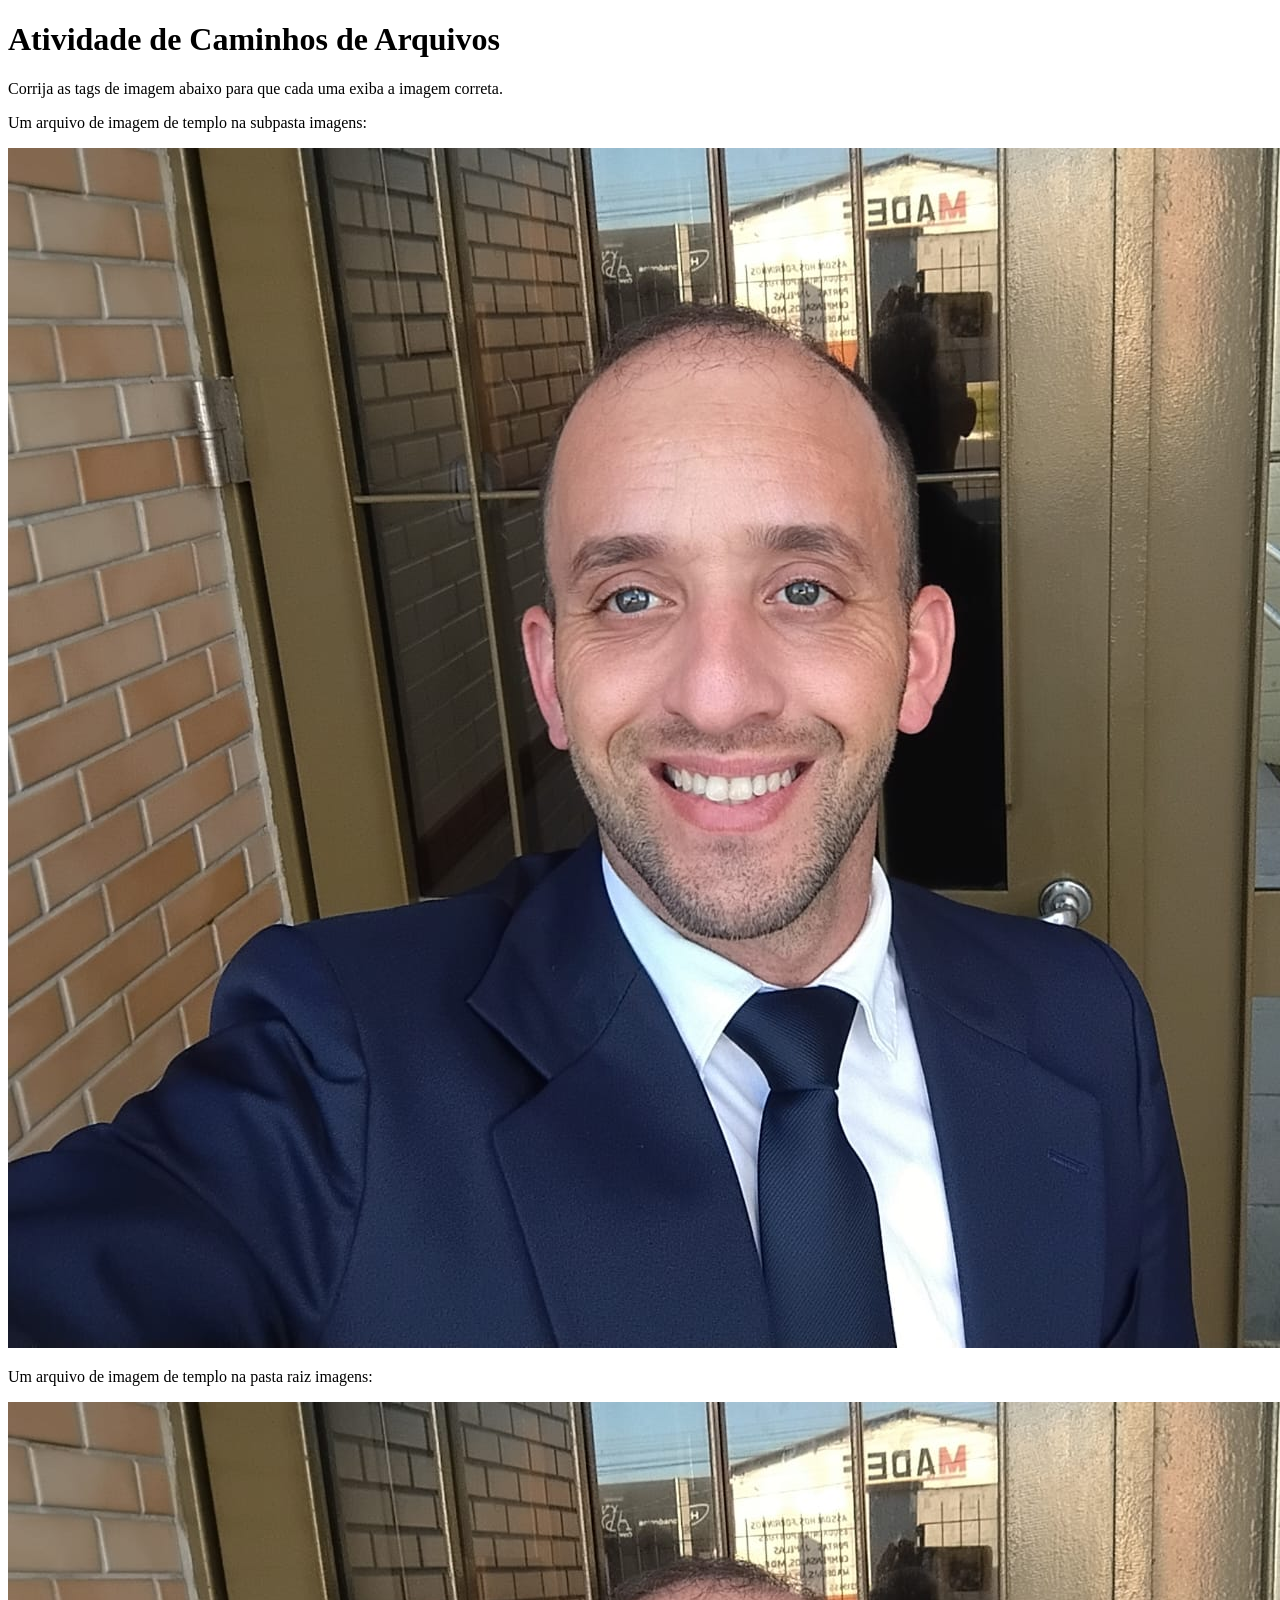
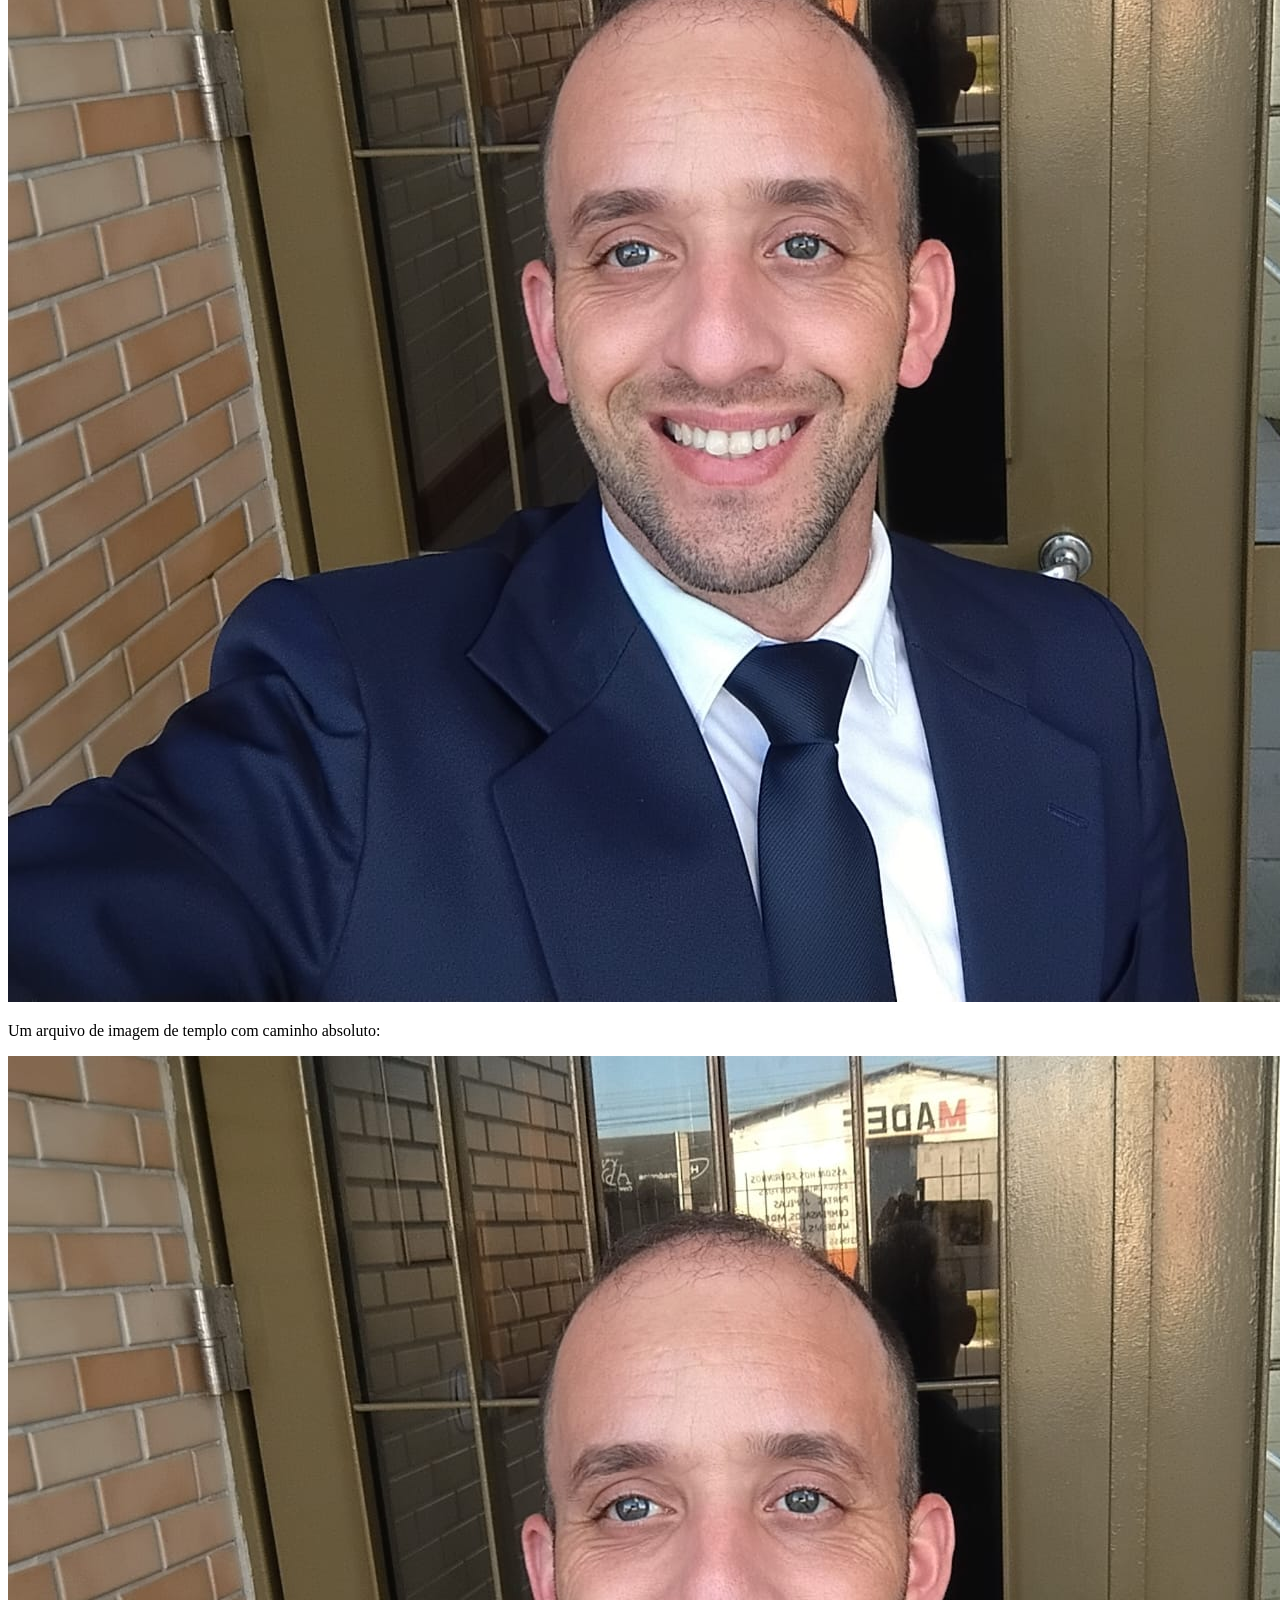
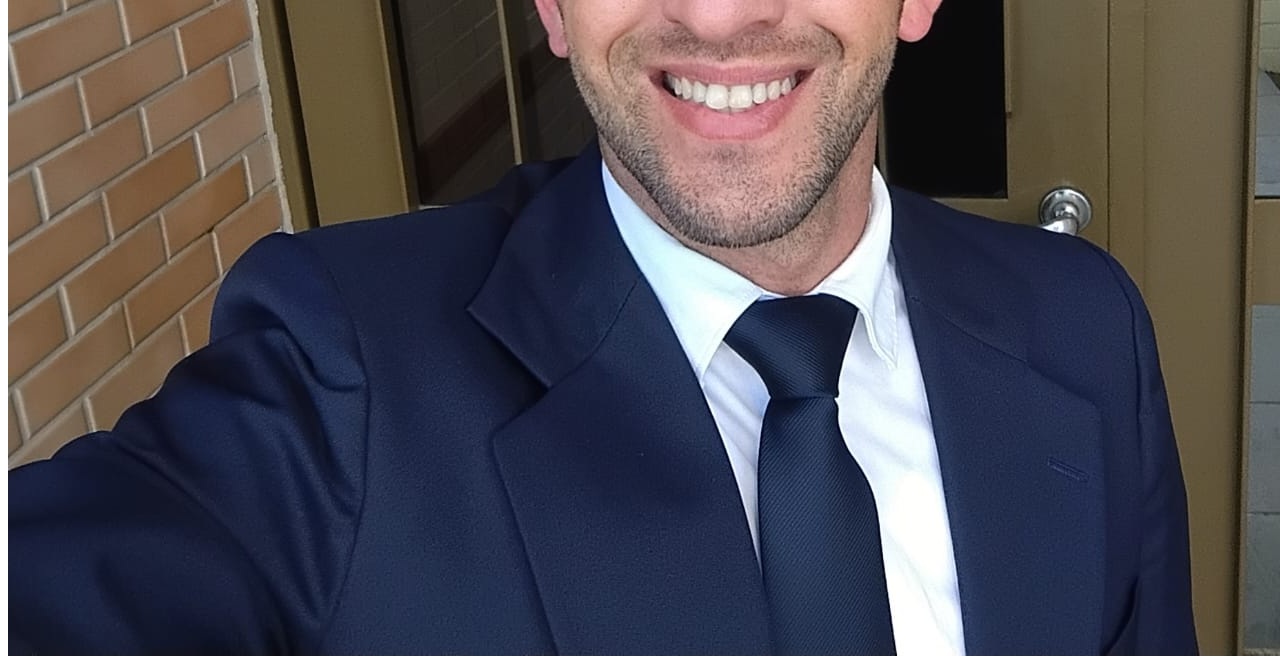
==== semana01/caminhos-arquivos.html @ 36e30aa5 "commit 2" ====
<!DOCTYPE html>
<html lang="pt-br">

<head>
    <meta charset="UTF-8">
    <meta name="viewport" content="width=device-width, initial-scale=1.0">
    <title>Atividade de Caminhos de Arquivos</title>
</head>

<body>
    <h1>Atividade de Caminhos de Arquivos</h1>
    <p>Corrija as tags de imagem abaixo para que cada uma exiba a imagem correta.</p>

    <p>Um arquivo de imagem de templo na subpasta imagens:</p>
    <img src="imagem-gilberto.jpeg" alt="O Templo de Aba Nigéria">

    <p>Um arquivo de imagem de templo na pasta raiz imagens:</p>
    <img src="imagem-gilberto.jpeg" alt="O Templo de Lago Salgado">

    <p>Um arquivo de imagem de templo com caminho absoluto:</p>
    <img src="imagem-gilberto.jpeg" alt="O Templo de Anchorage Alaska">

</body>

</html>
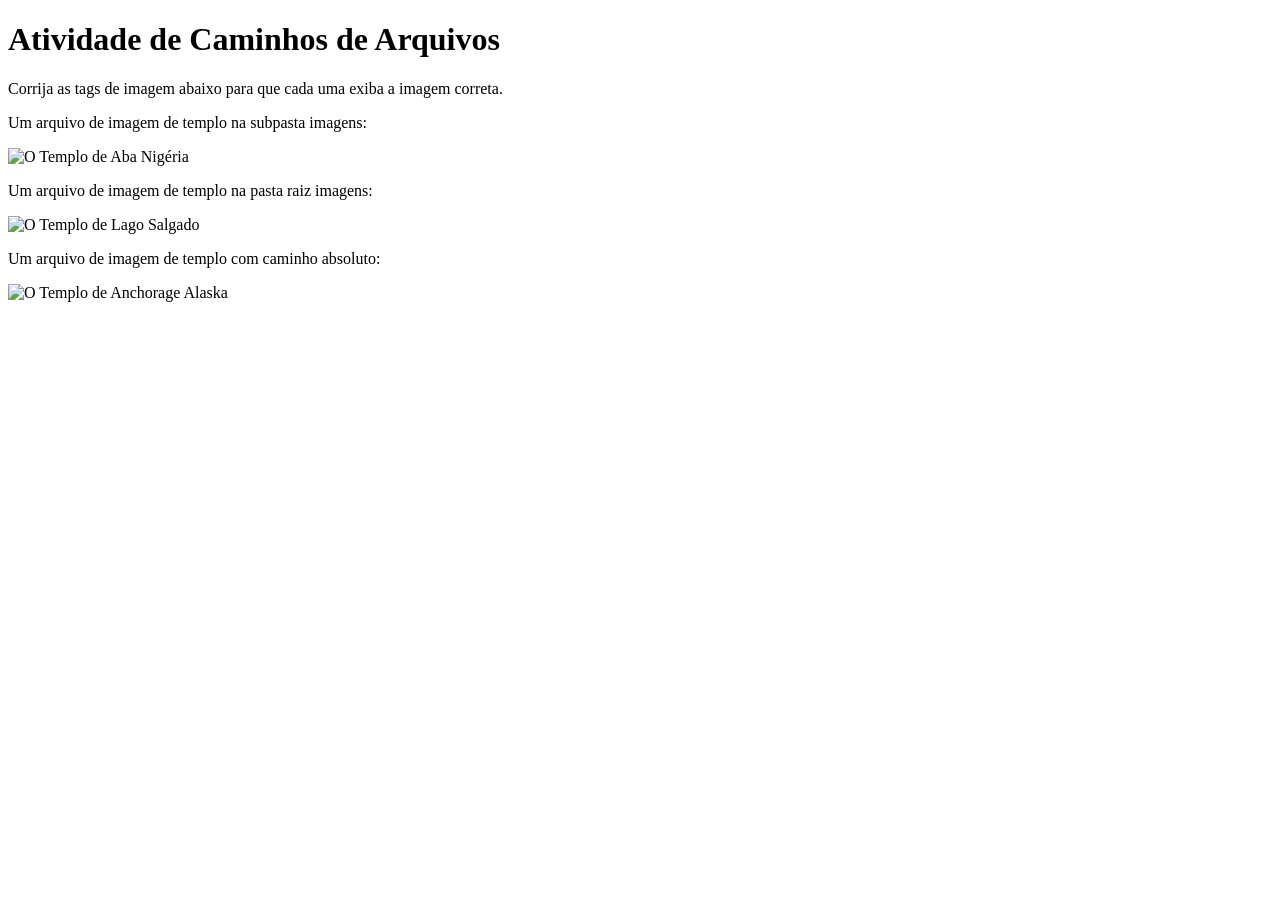
==== commit f4db193c: "commit3" ====
--- a/semana01/caminhos-arquivos.html
+++ b/semana01/caminhos-arquivos.html
@@ -12,13 +12,13 @@
     <p>Corrija as tags de imagem abaixo para que cada uma exiba a imagem correta.</p>
 
     <p>Um arquivo de imagem de templo na subpasta imagens:</p>
-    <img src="imagem-gilberto.jpeg" alt="O Templo de Aba Nigéria">
+    <img src="semana01\gilberto.jpeg" alt="O Templo de Aba Nigéria">
 
     <p>Um arquivo de imagem de templo na pasta raiz imagens:</p>
-    <img src="imagem-gilberto.jpeg" alt="O Templo de Lago Salgado">
+    <img src="semana01\gilberto.jpeg" alt="O Templo de Lago Salgado">
 
     <p>Um arquivo de imagem de templo com caminho absoluto:</p>
-    <img src="imagem-gilberto.jpeg" alt="O Templo de Anchorage Alaska">
+    <img src="semana01\gilberto.jpeg" alt="O Templo de Anchorage Alaska">
 
 </body>
 
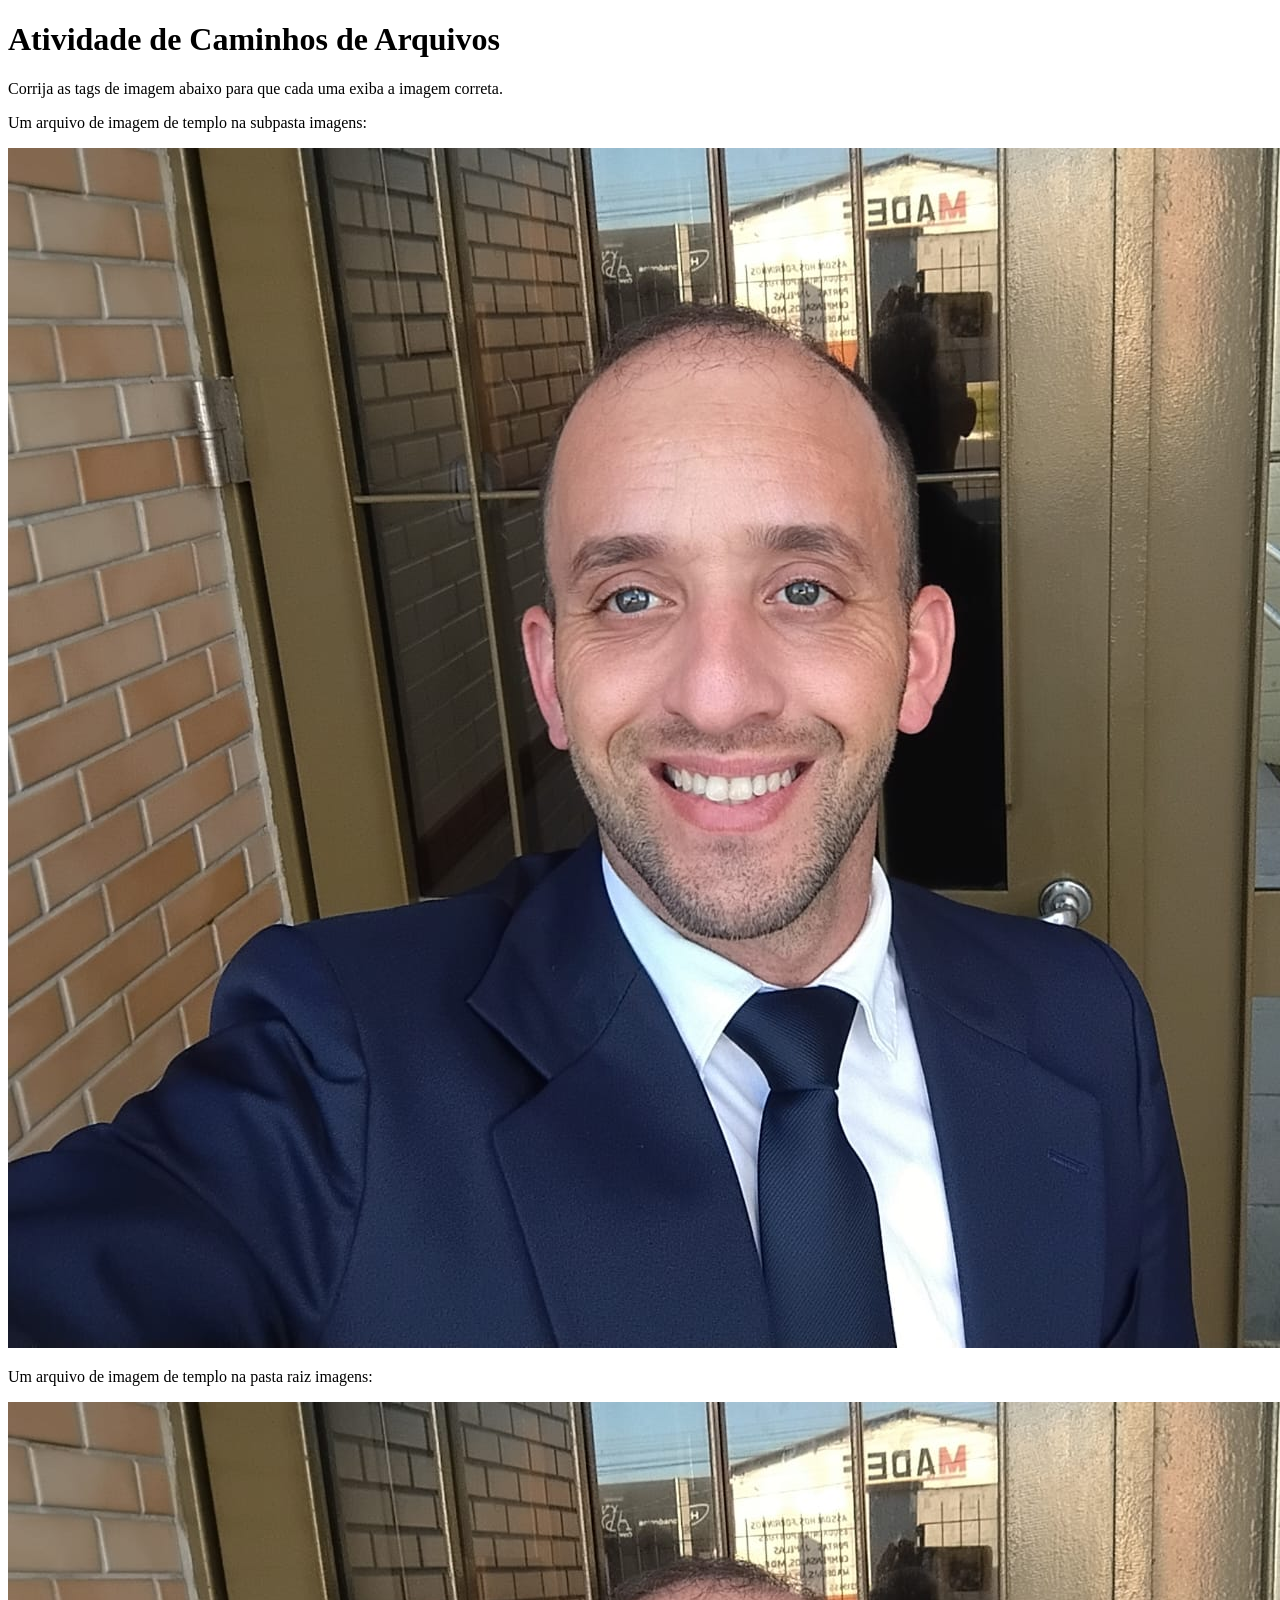
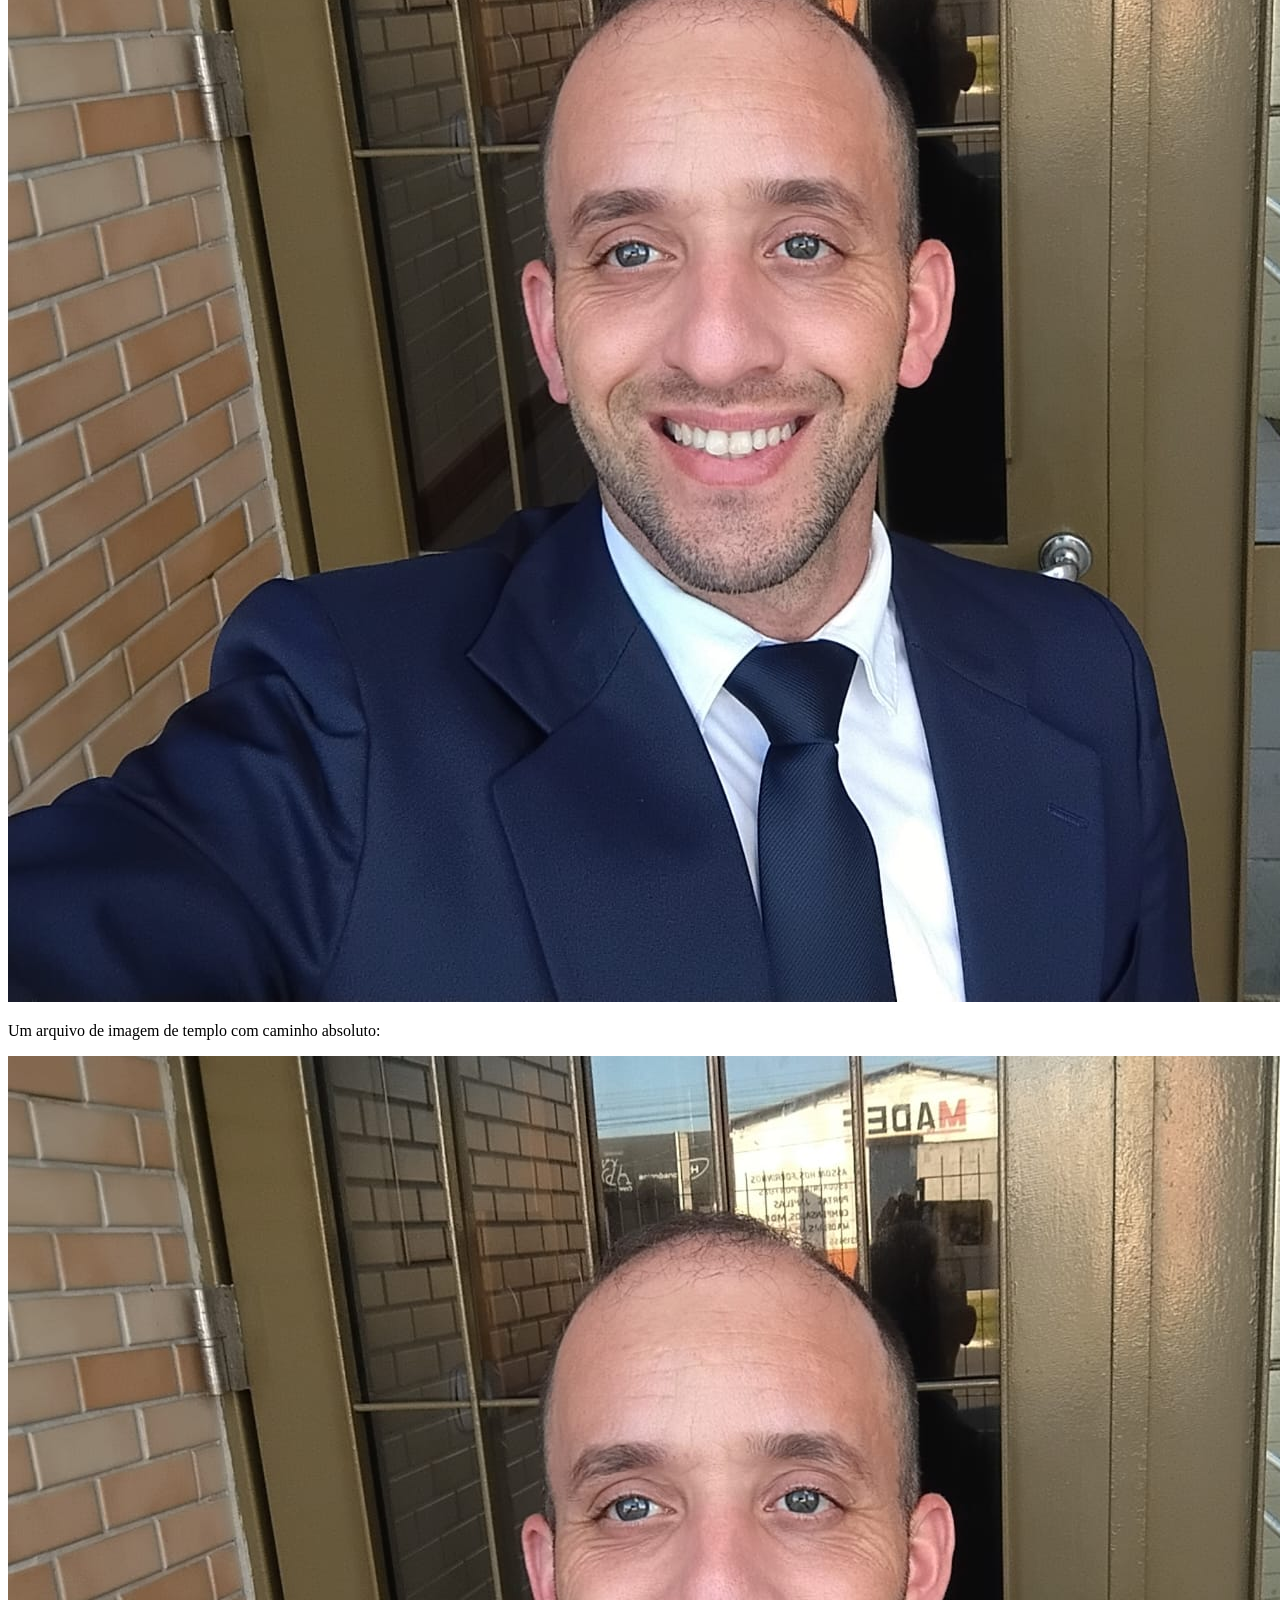
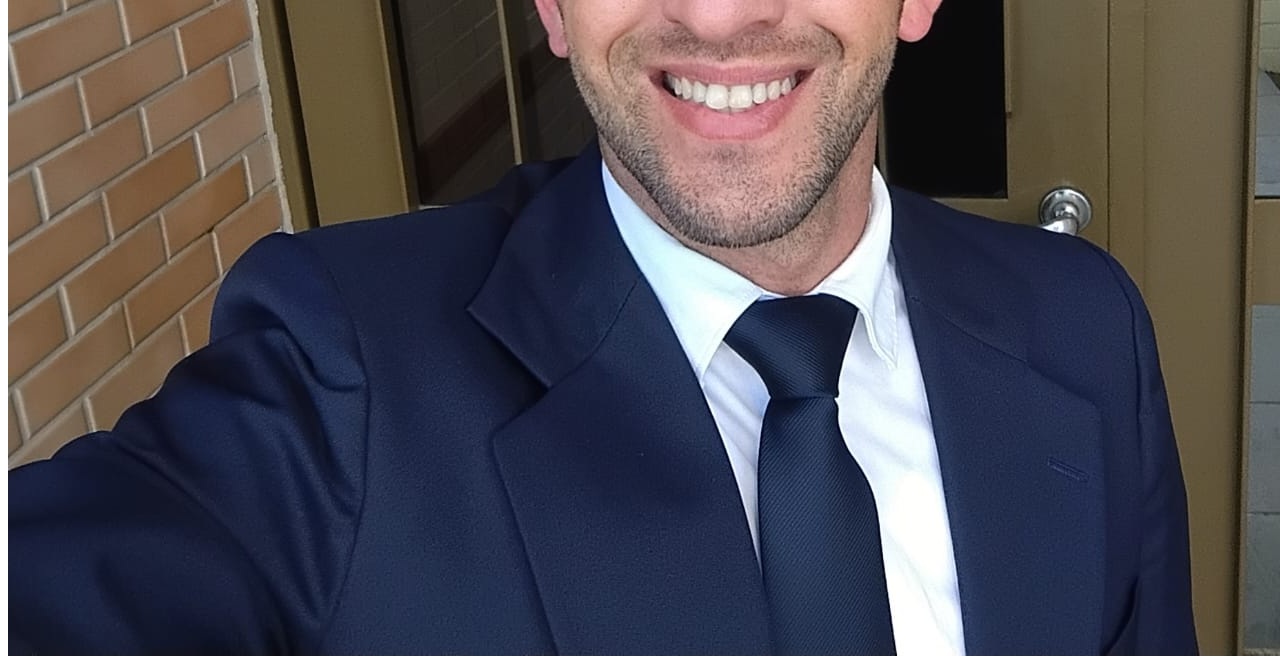
==== commit ae0e550d: "commit4" ====
--- a/semana01/caminhos-arquivos.html
+++ b/semana01/caminhos-arquivos.html
@@ -12,13 +12,13 @@
     <p>Corrija as tags de imagem abaixo para que cada uma exiba a imagem correta.</p>
 
     <p>Um arquivo de imagem de templo na subpasta imagens:</p>
-    <img src="semana01\gilberto.jpeg" alt="O Templo de Aba Nigéria">
+    <img src="imagem.jpeg" alt="O Templo de Aba Nigéria">
 
     <p>Um arquivo de imagem de templo na pasta raiz imagens:</p>
-    <img src="semana01\gilberto.jpeg" alt="O Templo de Lago Salgado">
+    <img src="imagem.jpeg" alt="O Templo de Lago Salgado">
 
     <p>Um arquivo de imagem de templo com caminho absoluto:</p>
-    <img src="semana01\gilberto.jpeg" alt="O Templo de Anchorage Alaska">
+    <img src="imagem.jpeg" alt="O Templo de Anchorage Alaska">
 
 </body>
 
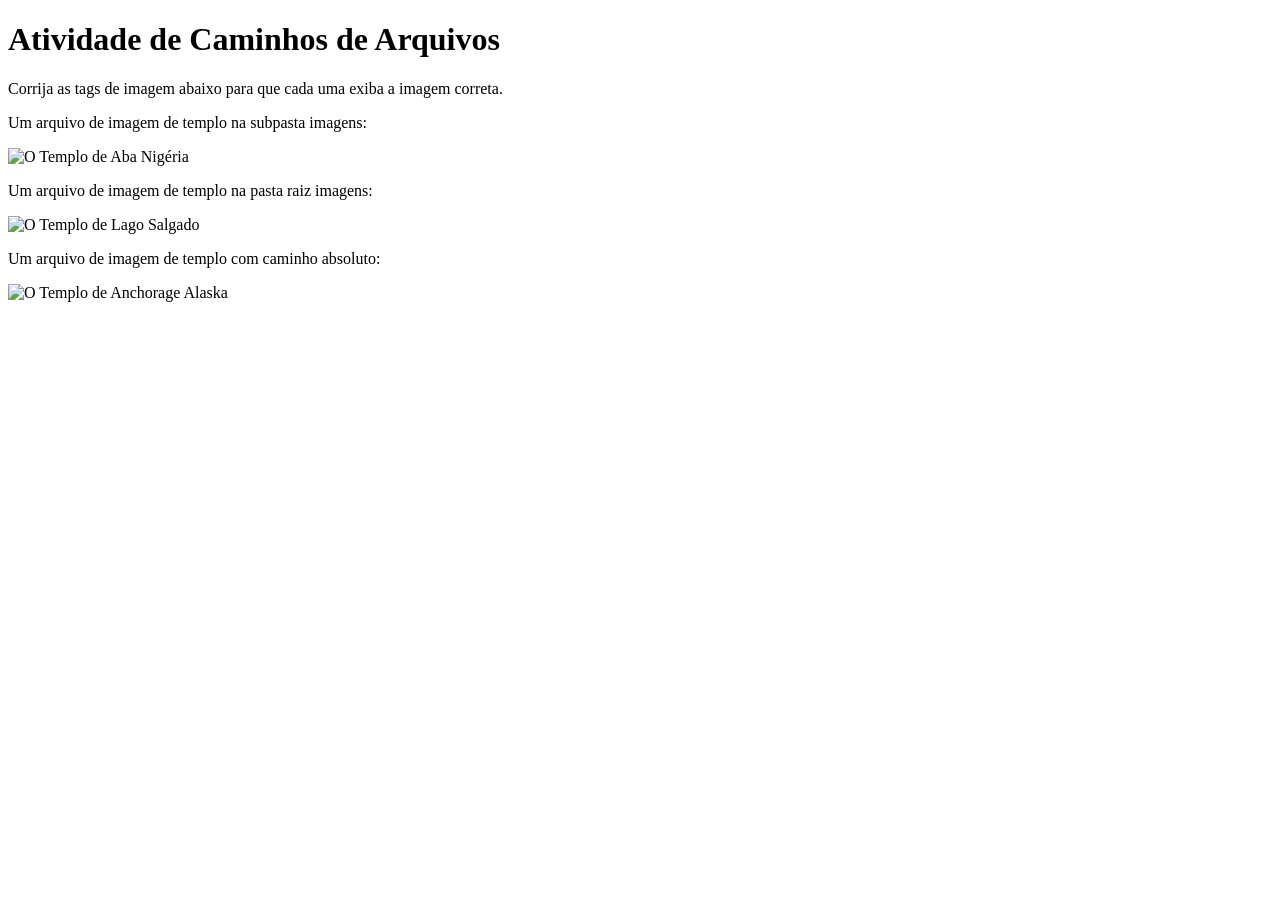
==== commit 8fd0f85c: "commit5" ====
--- a/semana01/caminhos-arquivos.html
+++ b/semana01/caminhos-arquivos.html
@@ -12,13 +12,13 @@
     <p>Corrija as tags de imagem abaixo para que cada uma exiba a imagem correta.</p>
 
     <p>Um arquivo de imagem de templo na subpasta imagens:</p>
-    <img src="imagem.jpeg" alt="O Templo de Aba Nigéria">
+    <img src="semana01\imagem.jpeg" alt="O Templo de Aba Nigéria">
 
     <p>Um arquivo de imagem de templo na pasta raiz imagens:</p>
-    <img src="imagem.jpeg" alt="O Templo de Lago Salgado">
+    <img src="semana01\imagem.jpeg" alt="O Templo de Lago Salgado">
 
     <p>Um arquivo de imagem de templo com caminho absoluto:</p>
-    <img src="imagem.jpeg" alt="O Templo de Anchorage Alaska">
+    <img src="semana01\imagem.jpeg" alt="O Templo de Anchorage Alaska">
 
 </body>
 
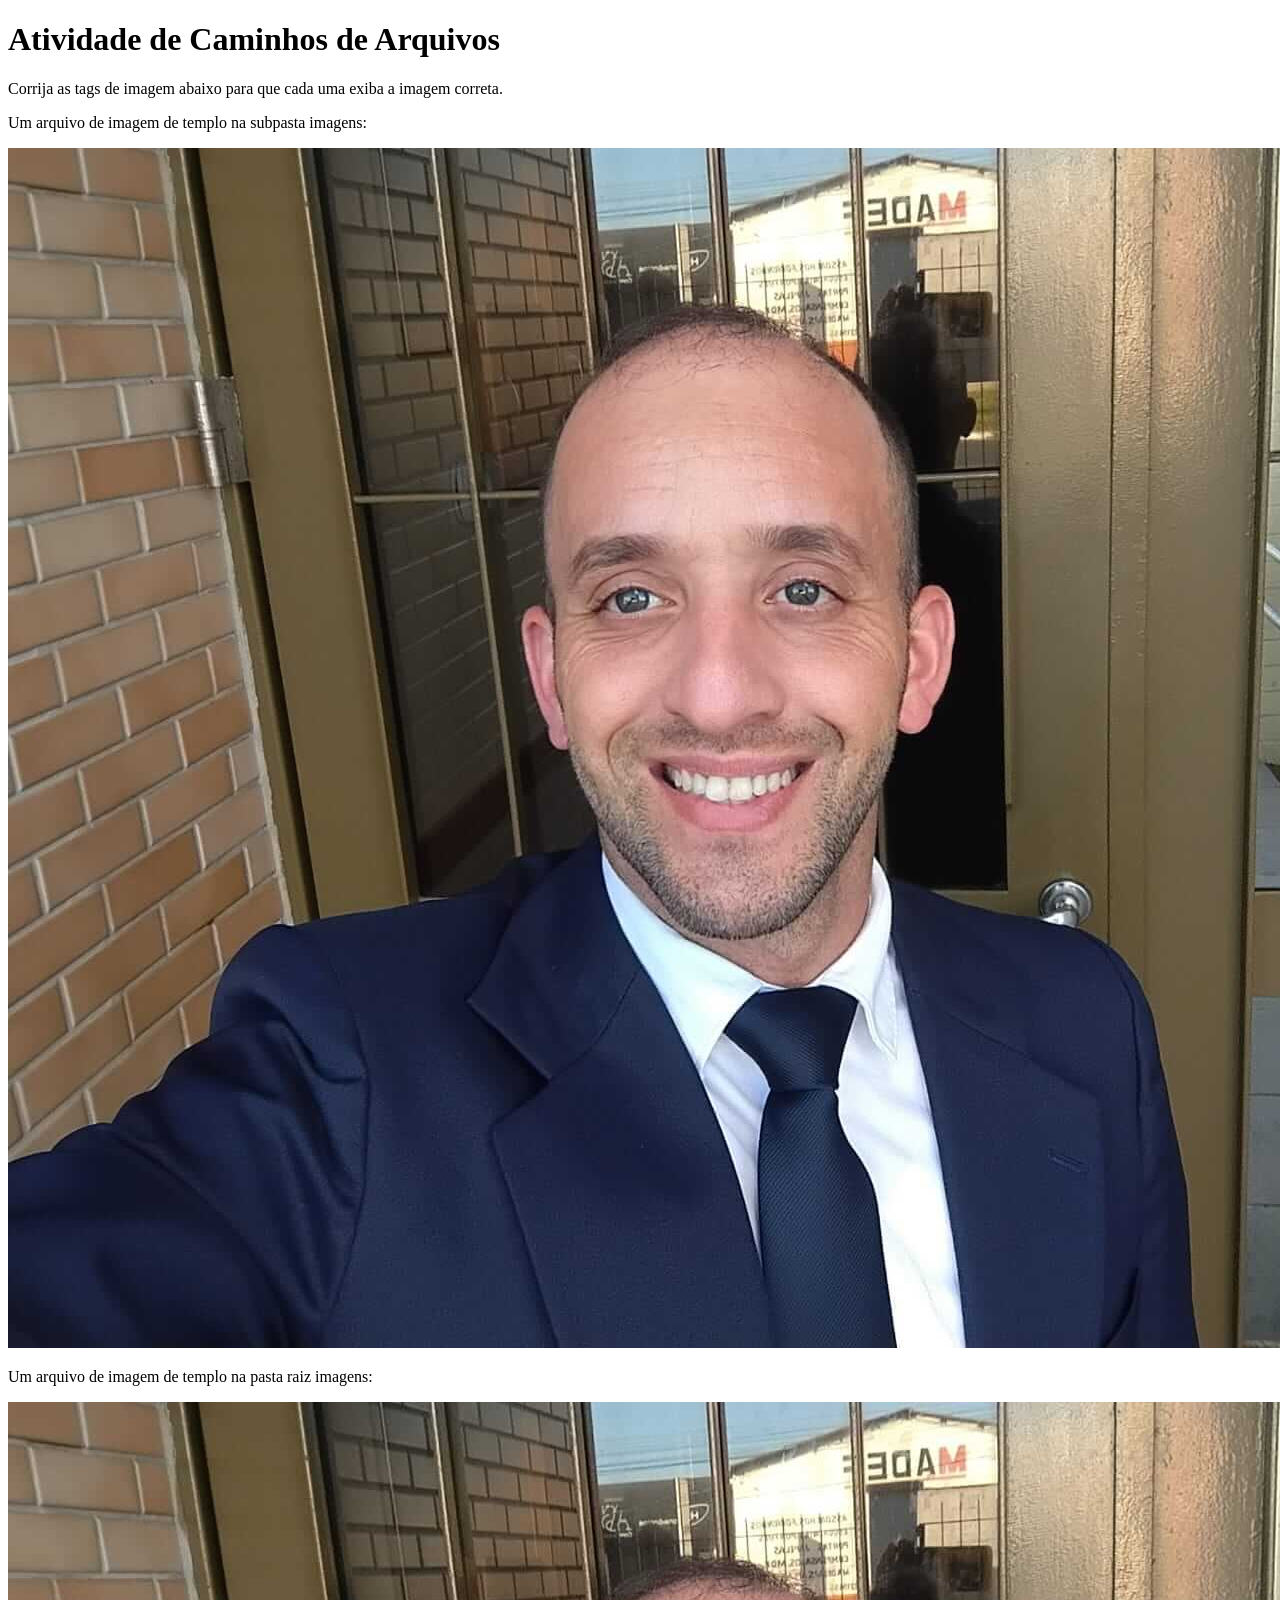
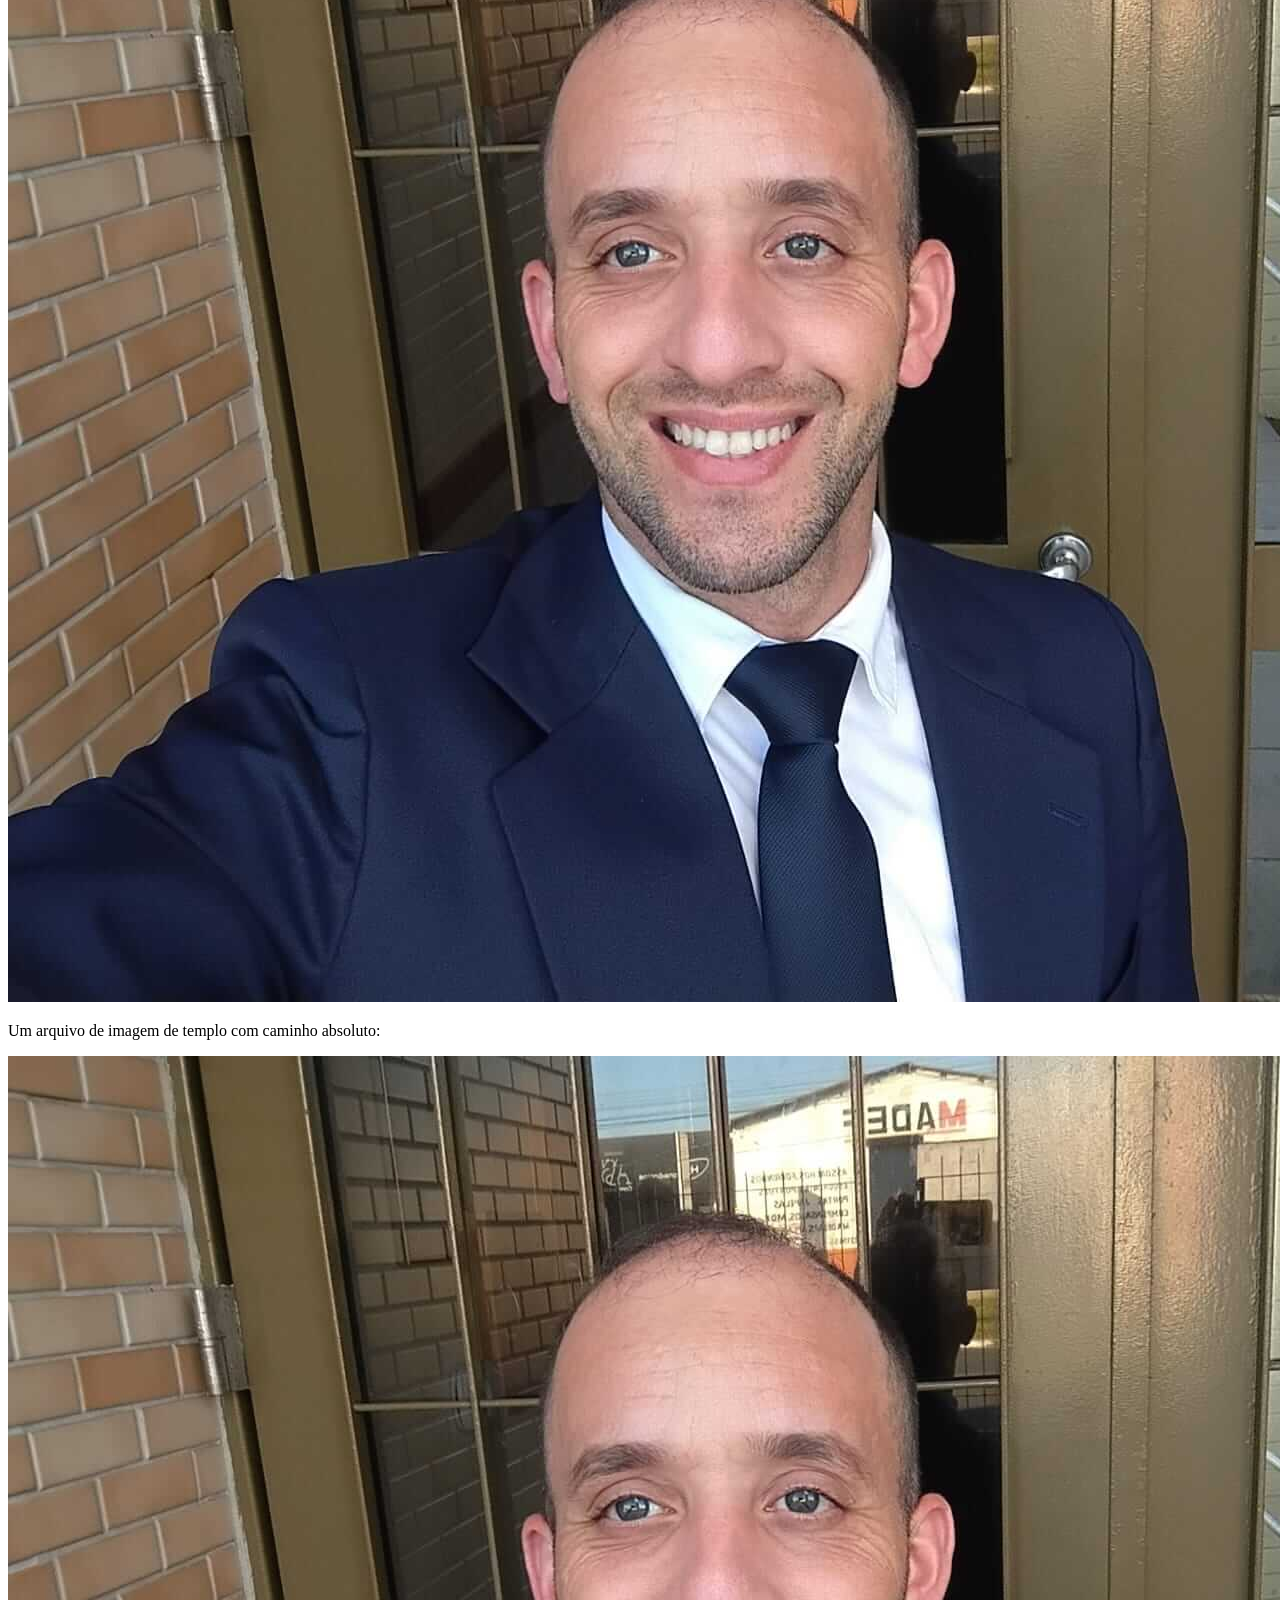
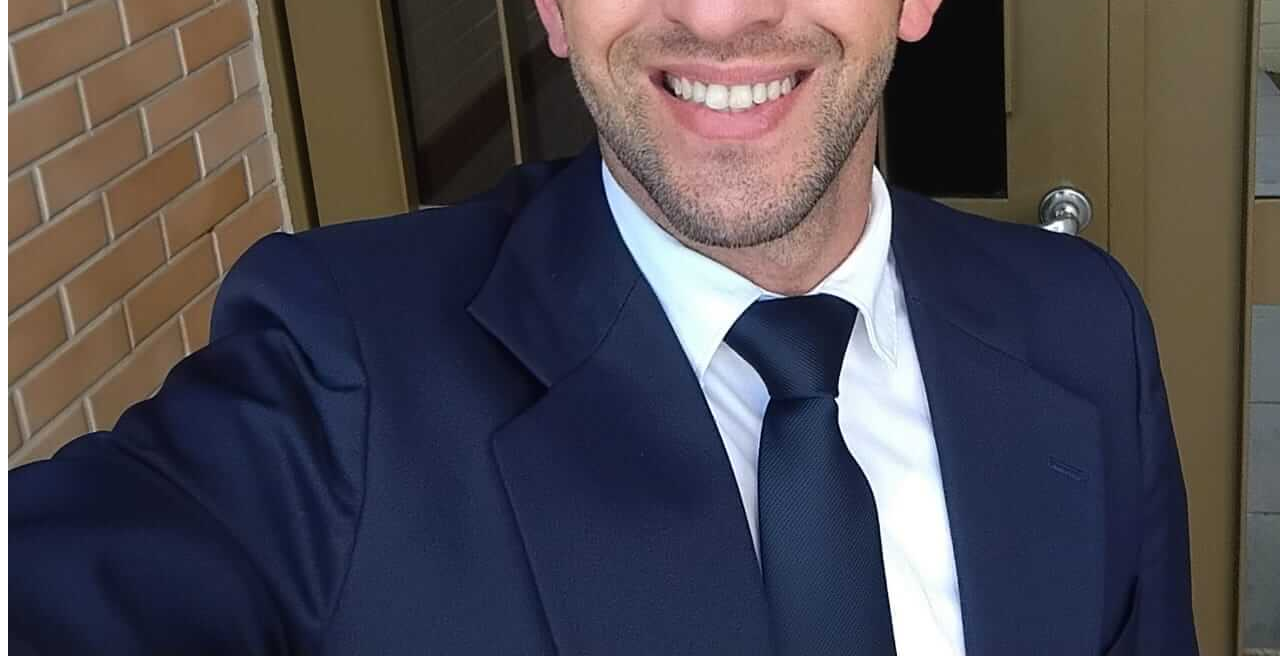
==== commit f4f04421: "commit7" ====
--- a/semana01/caminhos-arquivos.html
+++ b/semana01/caminhos-arquivos.html
@@ -12,13 +12,13 @@
     <p>Corrija as tags de imagem abaixo para que cada uma exiba a imagem correta.</p>
 
     <p>Um arquivo de imagem de templo na subpasta imagens:</p>
-    <img src="semana01\imagem.jpeg" alt="O Templo de Aba Nigéria">
+    <img src="perfil.jpeg" alt="O Templo de Aba Nigéria">
 
     <p>Um arquivo de imagem de templo na pasta raiz imagens:</p>
-    <img src="semana01\imagem.jpeg" alt="O Templo de Lago Salgado">
+    <img src="perfil.jpeg" alt="O Templo de Lago Salgado">
 
     <p>Um arquivo de imagem de templo com caminho absoluto:</p>
-    <img src="semana01\imagem.jpeg" alt="O Templo de Anchorage Alaska">
+    <img src="perfil.jpeg" alt="O Templo de Anchorage Alaska">
 
 </body>
 
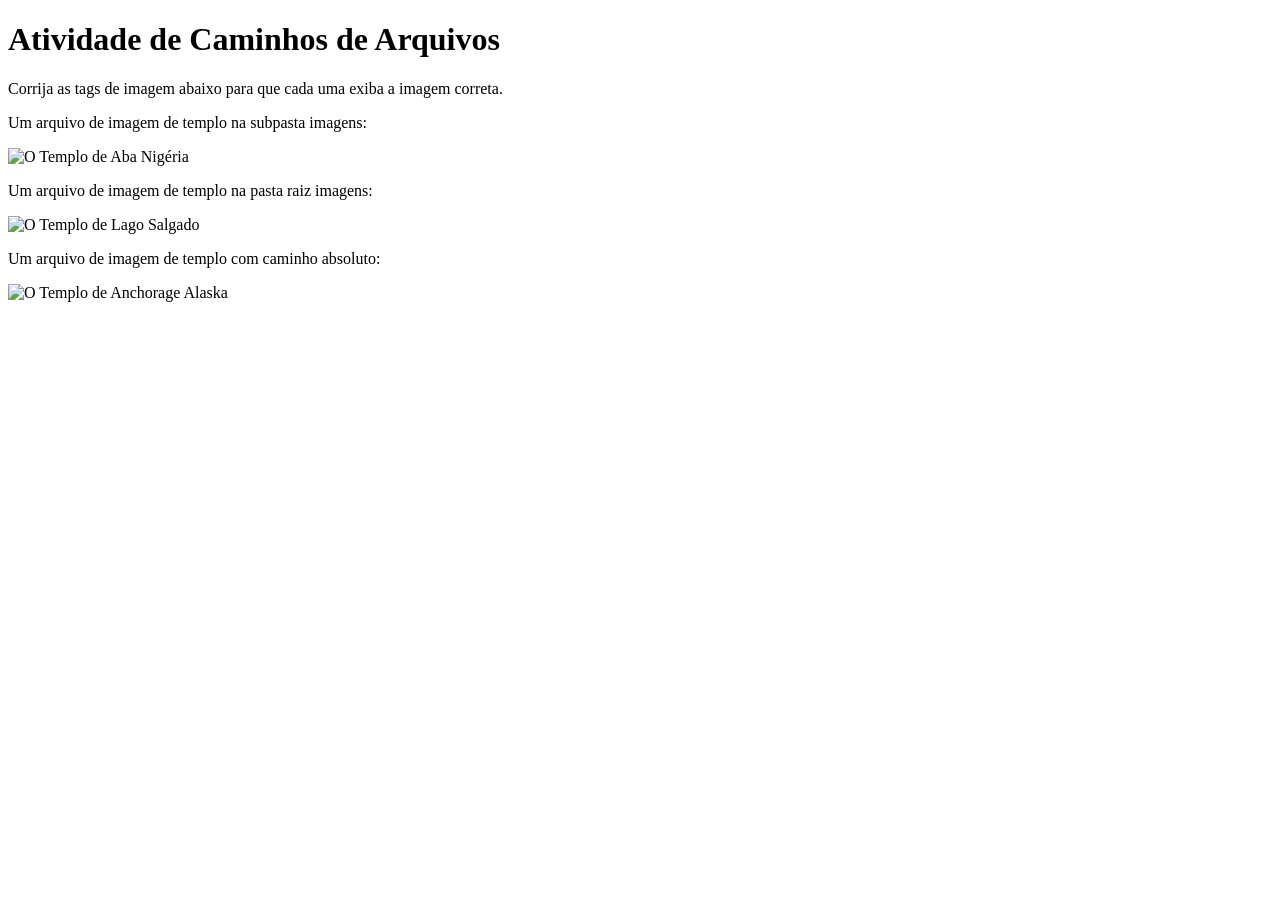
==== commit 5ef8dd0f: "COMMIT" ====
--- a/semana01/caminhos-arquivos.html
+++ b/semana01/caminhos-arquivos.html
@@ -12,13 +12,13 @@
     <p>Corrija as tags de imagem abaixo para que cada uma exiba a imagem correta.</p>
 
     <p>Um arquivo de imagem de templo na subpasta imagens:</p>
-    <img src="perfil.jpeg" alt="O Templo de Aba Nigéria">
+    <img src="imagens/perfil/perfil.jpeg" alt="O Templo de Aba Nigéria">
 
     <p>Um arquivo de imagem de templo na pasta raiz imagens:</p>
-    <img src="perfil.jpeg" alt="O Templo de Lago Salgado">
+    <img src="imagens/perfil/perfil.jpeg" alt="O Templo de Lago Salgado">
 
     <p>Um arquivo de imagem de templo com caminho absoluto:</p>
-    <img src="perfil.jpeg" alt="O Templo de Anchorage Alaska">
+    <img src="imagens/perfil/perfil.jpeg" alt="O Templo de Anchorage Alaska">
 
 </body>
 
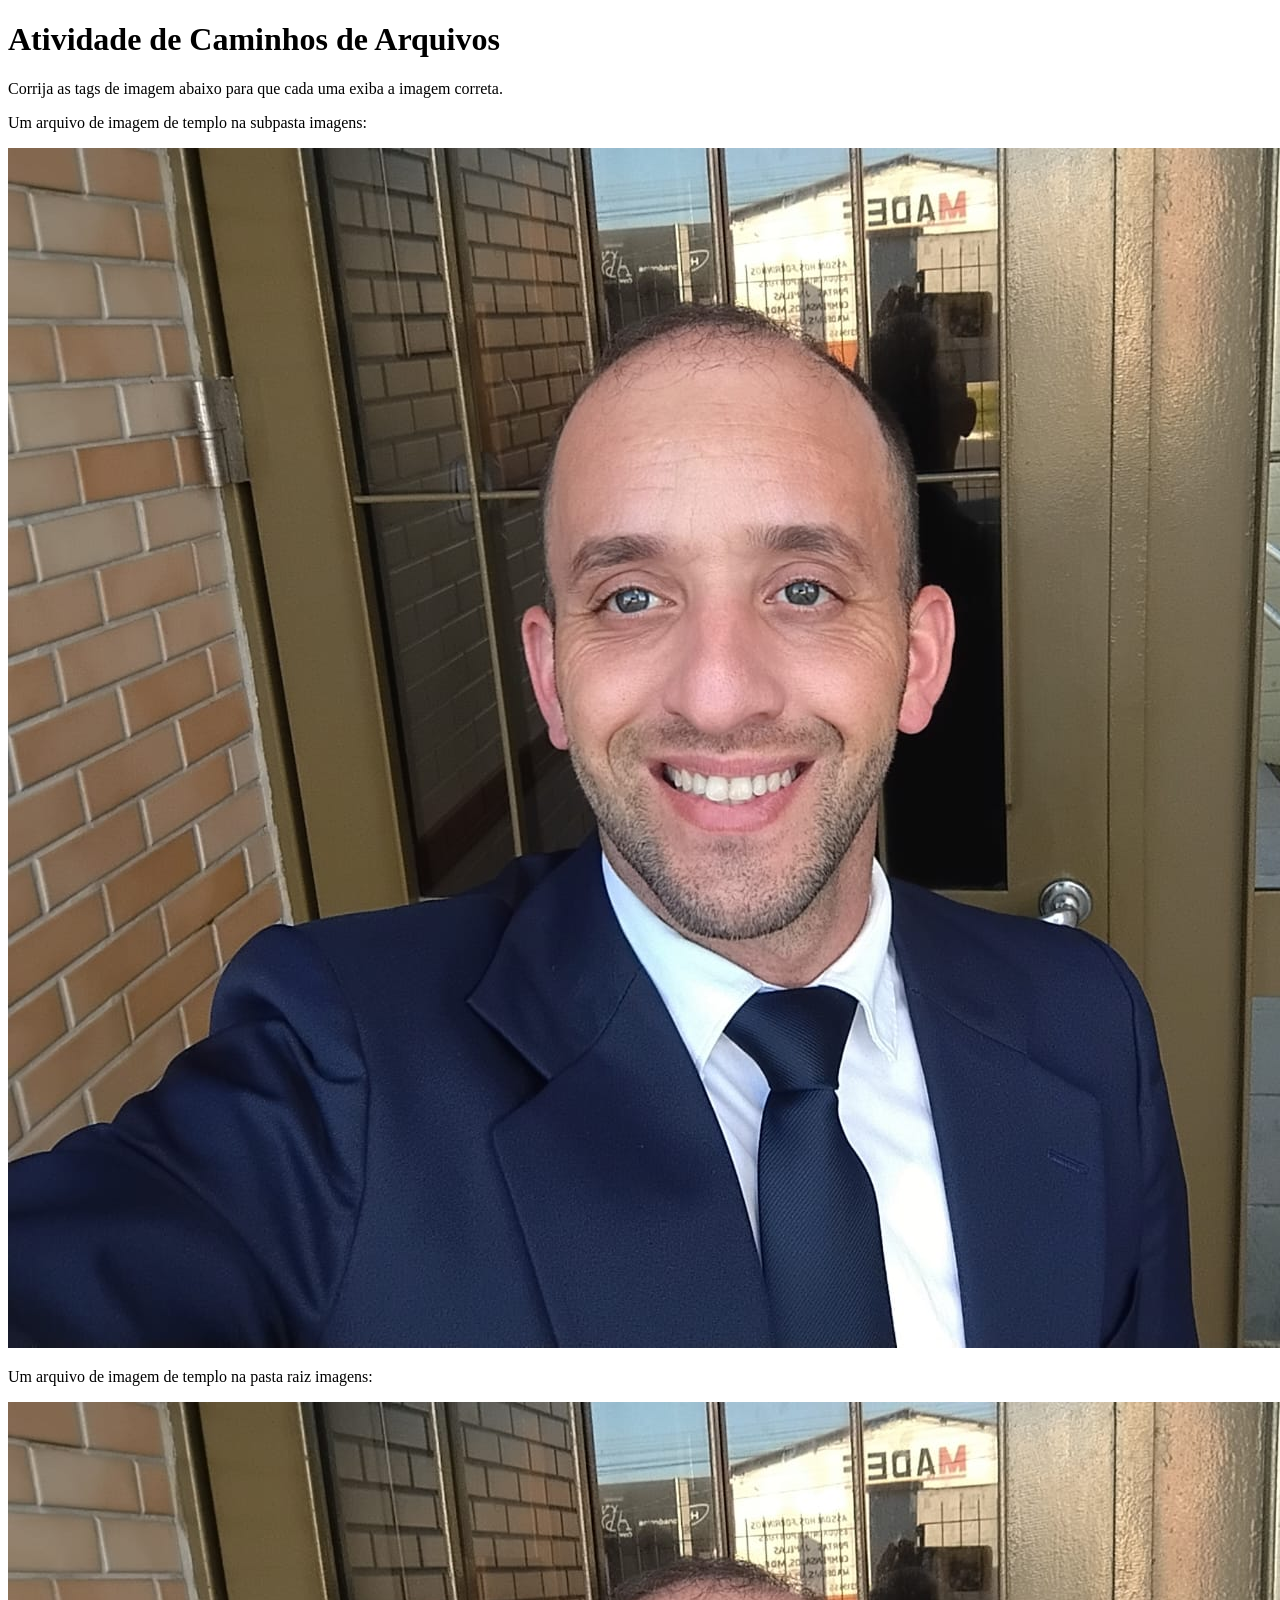
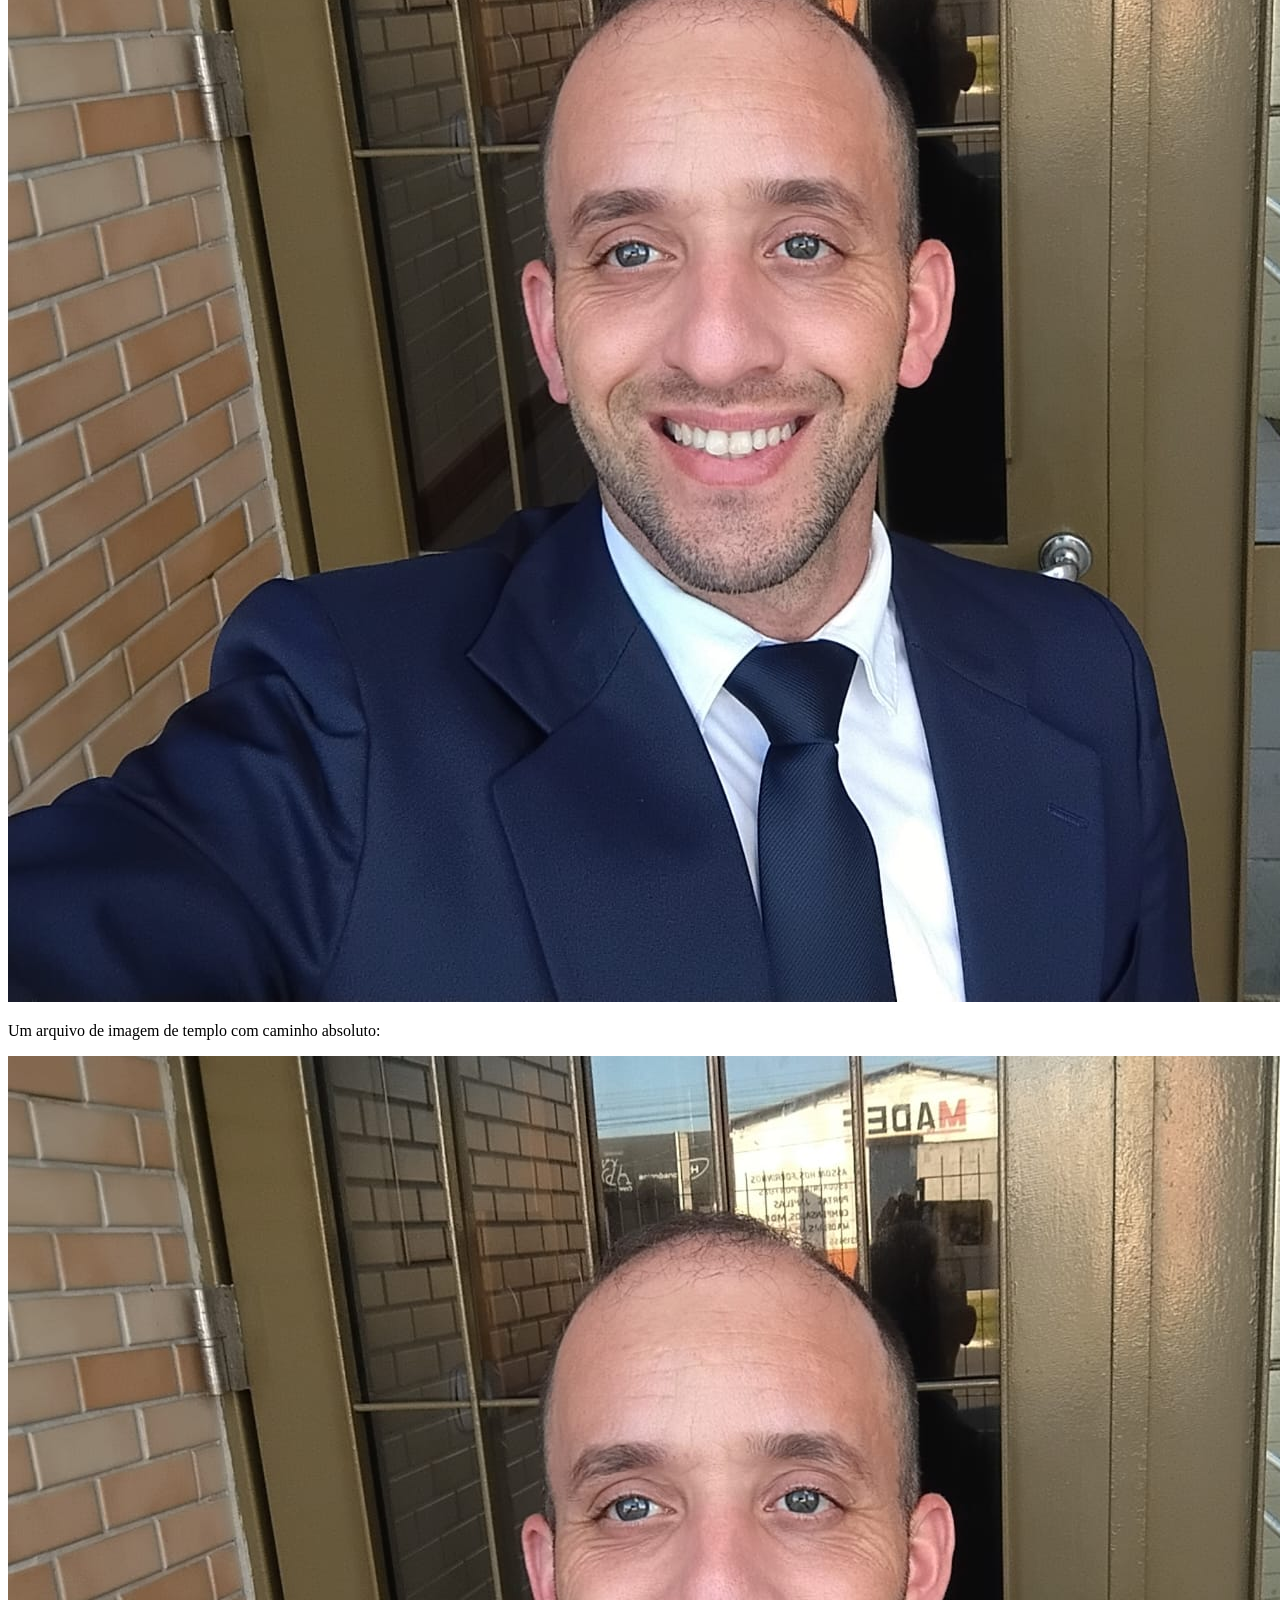
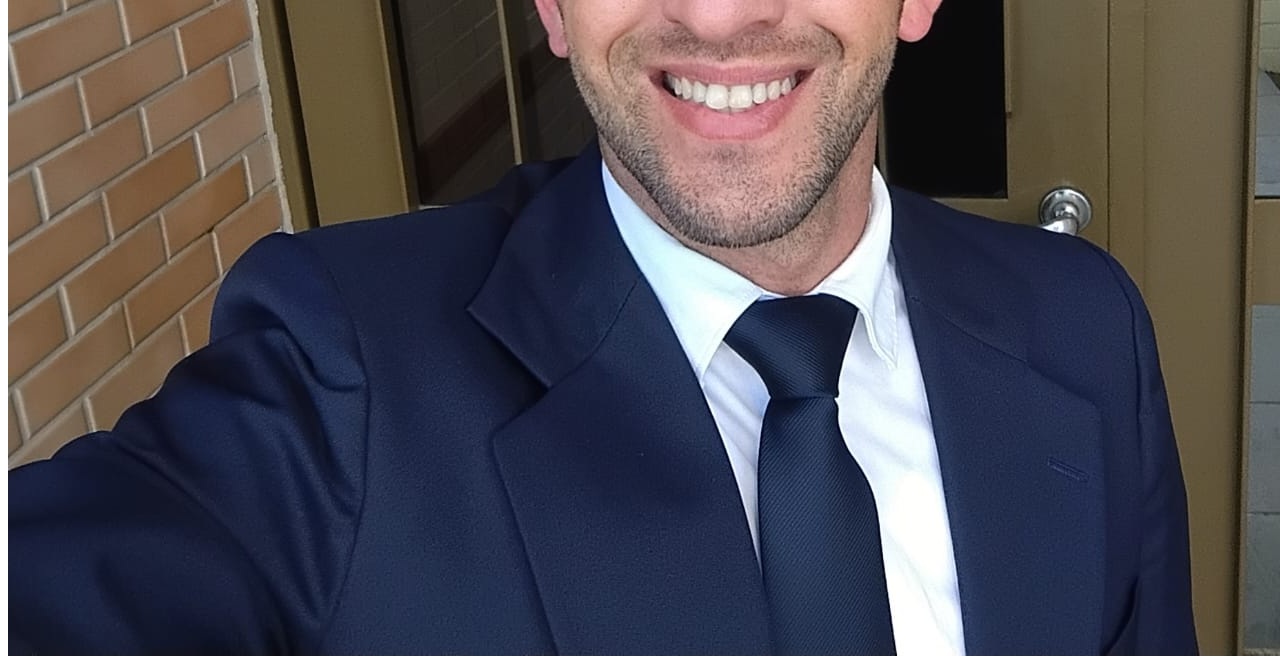
==== commit bc07ccb5: "confirmação" ====
--- a/semana01/caminhos-arquivos.html
+++ b/semana01/caminhos-arquivos.html
@@ -12,13 +12,13 @@
     <p>Corrija as tags de imagem abaixo para que cada uma exiba a imagem correta.</p>
 
     <p>Um arquivo de imagem de templo na subpasta imagens:</p>
-    <img src="imagens/perfil/perfil.jpeg" alt="O Templo de Aba Nigéria">
+    <img src="imagens/perfil.jpeg" alt="O Templo de Aba Nigéria">
 
     <p>Um arquivo de imagem de templo na pasta raiz imagens:</p>
-    <img src="imagens/perfil/perfil.jpeg" alt="O Templo de Lago Salgado">
+    <img src="imagens/perfil.jpeg" alt="O Templo de Lago Salgado">
 
     <p>Um arquivo de imagem de templo com caminho absoluto:</p>
-    <img src="imagens/perfil/perfil.jpeg" alt="O Templo de Anchorage Alaska">
+    <img src="imagens/perfil.jpeg" alt="O Templo de Anchorage Alaska">
 
 </body>
 
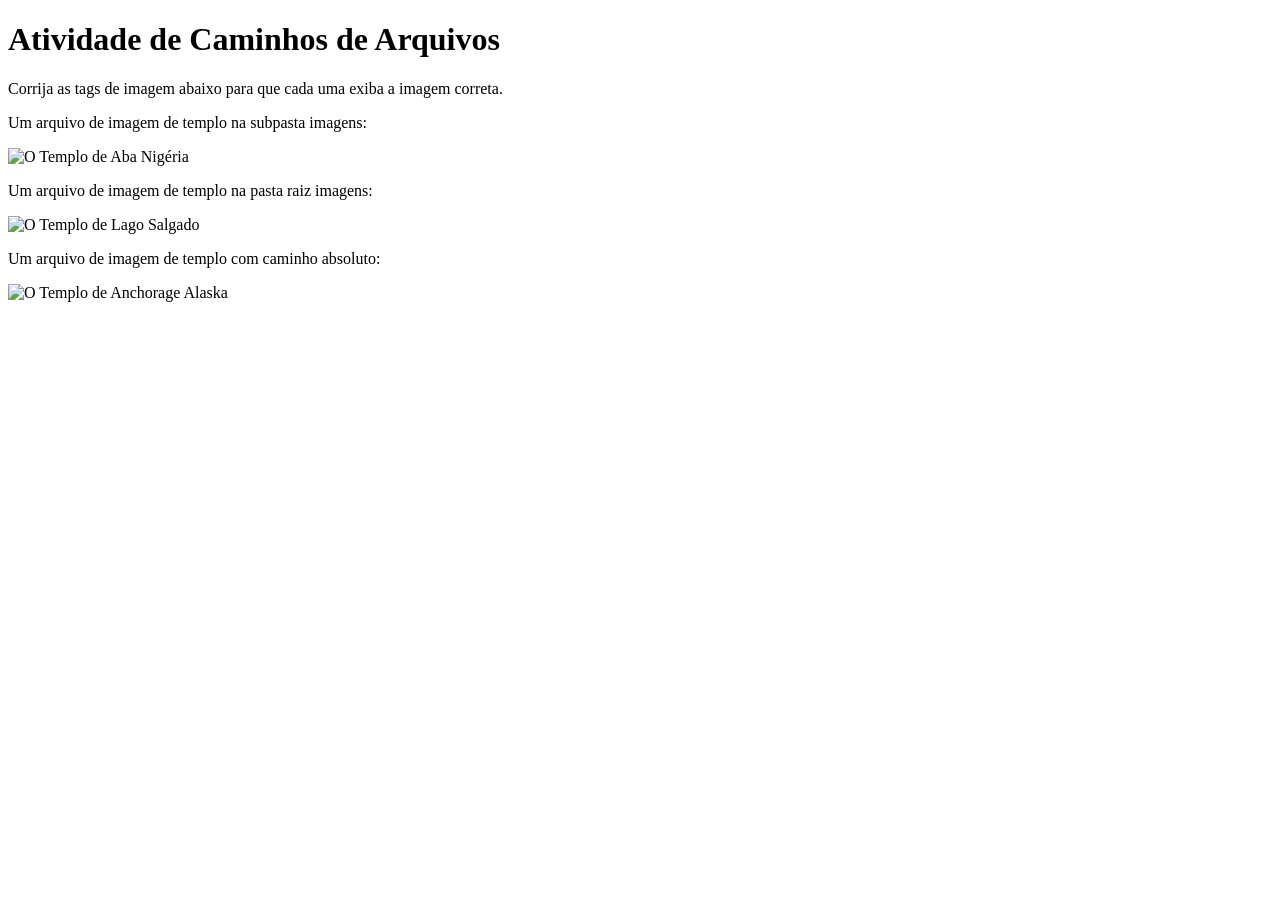
==== commit 4d92dfd7: "confirmação1" ====
--- a/semana01/caminhos-arquivos.html
+++ b/semana01/caminhos-arquivos.html
@@ -12,13 +12,13 @@
     <p>Corrija as tags de imagem abaixo para que cada uma exiba a imagem correta.</p>
 
     <p>Um arquivo de imagem de templo na subpasta imagens:</p>
-    <img src="imagens/perfil.jpeg" alt="O Templo de Aba Nigéria">
+    <img src="semana01/imagens/perfil.jpeg" alt="O Templo de Aba Nigéria">
 
     <p>Um arquivo de imagem de templo na pasta raiz imagens:</p>
-    <img src="imagens/perfil.jpeg" alt="O Templo de Lago Salgado">
+    <img src="semana01/imagens/perfil.jpeg" alt="O Templo de Lago Salgado">
 
     <p>Um arquivo de imagem de templo com caminho absoluto:</p>
-    <img src="imagens/perfil.jpeg" alt="O Templo de Anchorage Alaska">
+    <img src="semana01/imagens/perfil.jpeg" alt="O Templo de Anchorage Alaska">
 
 </body>
 
